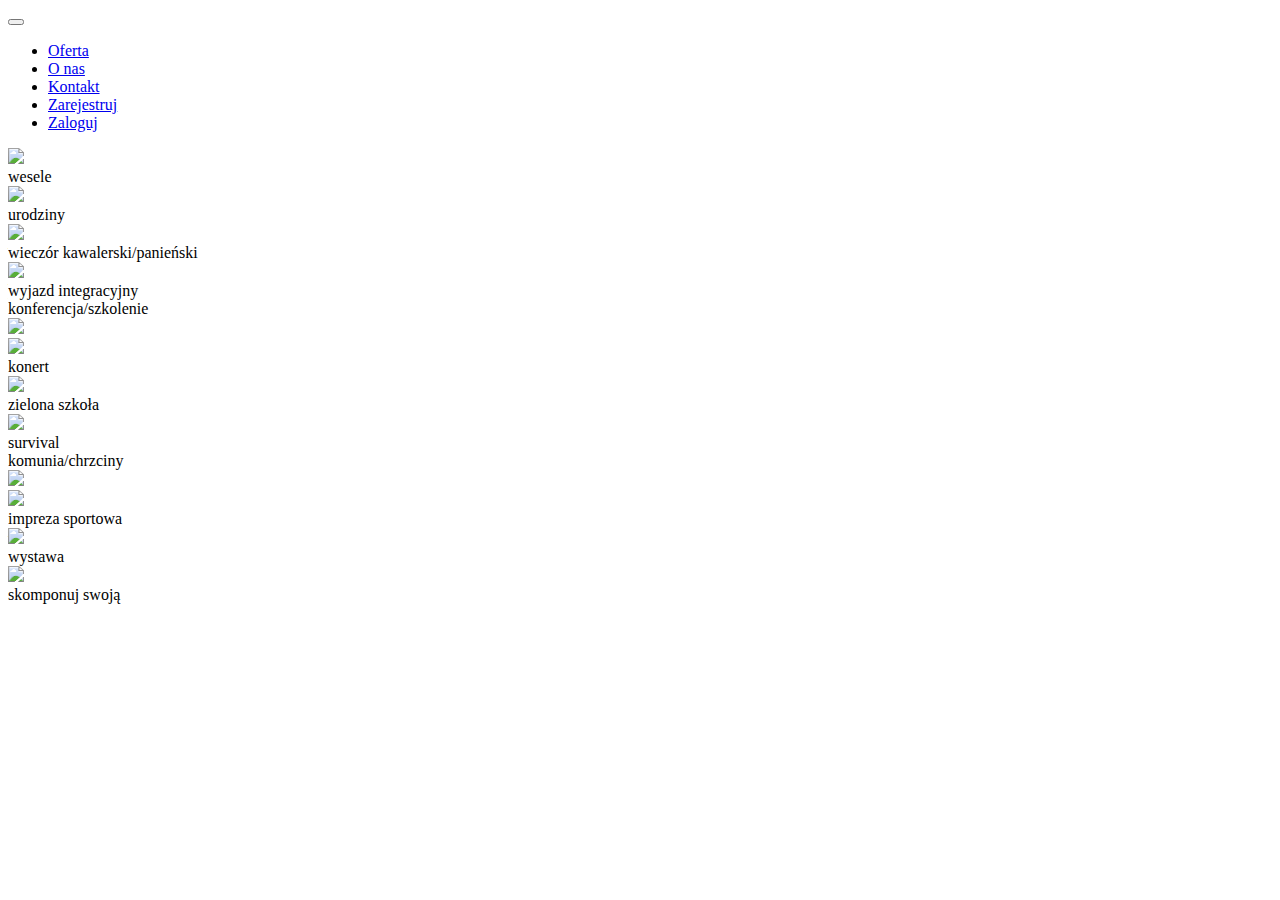
==== src/main/resources/templates/index.html @ ebf89ad1 "java mial, spring security" ====
<!DOCTYPE html>
<html xmlns:th="http://www.thymeleaf.org"
	  xmlns:sec="http://www.thymeleaf.org/thymeleaf-extras-springsecurity5">
	<head>
	<meta charset="utf-8">
		<meta name="viewport" content="width=device-width, initial-scale=1, shrink-to-fit=no">
	<title>GENerator imprez. Imprezę mamy w genach</title>
	
	<meta name="description" content="Zamów imprezę, resztą zajmiemy się my." />
	<meta name="keywords" content="impreza, wesele, panieński, kawalerski, koncert, alkohol, szkolenie, event, urodziny" />
	
	<link rel="stylesheet" type="text/css" href="css/bootstrap.min.css">
	<link rel="stylesheet" type="text/css" href="css/style.css">
	<link rel="stylesheet" type="text/css" href="css/fontello.css">
	<link href="https://fonts.googleapis.com/css2?family=Lato:wght@400;700&display=swap" rel="stylesheet">
	
	</head>
	<body>
	<nav class="navbar navbar-fixed-top navbar-light bg-info navbar-expand-md">
		<a class="navbar-brand mr-auto" href = "/">
			<div class="logo"></div>
		</a>
		
		<button class="navbar-toggler" type="button" data-toggle="collapse" data-target="#menu">
			<span class="navbar-toggler-icon"> </span>
		</button>
		<div class="collapse navbar-collapse" id="menu">
			<ul class="navbar-nav">
				<li class="nav-item"><a class="nav-link" href = "/zorganizuj-impreze">Oferta</a></li>
				<li class="nav-item"><a class="nav-link" href = "/o-nas">O nas</a></li>
				<li class="nav-item"><a class="nav-link" href = "/kontakt">Kontakt</a></li>
				<li class="nav-item"><a class="nav-link" href = "/zarejestruj">Zarejestruj</a></li>
				<li class="nav-item"><a class="nav-link" href = "/zaloguj">Zaloguj</a></li>
			</ul>
	</div>
	</nav>
	<div style="clear:both"></div>
	
	<section class="konfigurator">
	<div class="container">
<div class="row">
			<div class="col-sm-6 col-md-4 col-lg-3">
			<div class="event">
			<a href="#"><img src="img/wesele.jpg"></a>
			<div class="event-text">wesele</div>
			</div></div>
			
			<div class="col-sm-6 col-md-4 col-lg-3">
			<div class="event">
			<a href="#"><img src="img/urodziny.jpg"></a>
			<div class="event-text">urodziny</div>
			</div></div>
			
			<div class="col-sm-6 col-md-4 col-lg-3">
			<div class="event">
			<a href="#"><img src="img/kawalerski.jpg"></a>
			<div class="event-text">wieczór kawalerski/panieński</div>
			</div></div>
			
			<div class="col-sm-6 col-md-4 col-lg-3">
			<div class="event">
			<a href="#"><img src="img/wyjazd_integr.jpg"></a>
			<div class="event-text">wyjazd integracyjny</div>
			</div></div>

			<div class="col-sm-6 col-md-4 col-lg-3">
			<div class="event">
			<div class="event-text">konferencja/szkolenie</div>
			<a href="#"><img src="img/konferencja.jpg"></a>
			</div></div>
			
			<div class="col-sm-6 col-md-4 col-lg-3">
			<div class="event">
			<a href="#"><img src="img/koncert.jpg"></a>
			<div class="event-text">konert</div>
			</div></div>
			
			<div class="col-sm-6 col-md-4 col-lg-3">
			<div class="event">
			<a href="#"><img src="img/zielona.jpg"></a>
			<div class="event-text">zielona szkoła</div>
			</div></div>
			
			<div class="col-sm-6 col-md-4 col-lg-3">
			<div class="event">
			<a href="#"><img src="img/survival.jpg"></a>
			<div class="event-text">survival</div>
			</div></div>

			<div class="col-sm-6 col-md-4 col-lg-3">
			<div class="event">
			<div class="event-text">komunia/chrzciny</div>
			<a href="#"><img src="img/komunia.jpg"></a>
			</div></div>
			
			<div class="col-sm-6 col-md-4 col-lg-3">
			<div class="event">
			<a href="#"><img src="img/sport.jpg"></a>
			<div class="event-text">impreza sportowa</div>
			</div></div>
			
			<div class="col-sm-6 col-md-4 col-lg-3">
			<div class="event">
			<a href="#"><img src="img/wystawa.jpg"></a>
			<div class="event-text">wystawa</div>
			</div></div>
			
			<div class="col-sm-6 col-md-4 col-lg-3">
			<div class="event">
			<a href="/zorganizuj-impreze"><img src="img/custom.jpg"></a>
			<div class="event-text">skomponuj swoją</div>
			</div></div>
			
			<div style="clear:both"></div>
			</div>
		</div>
	</section>
	
	
	<div class="footer">
			<a href = "/">
			<div class="logo"></div>
			</a>
		<div class="socials">
			<div class="fb"><i class="icon-facebook"></i></div>
			<div class="snap"><i class="icon-snapchat-ghost"></i></div>
			<div class="tw"><i class="icon-twitter"></i></div>
			<div class="insta"><i class="icon-instagram"></i></div>
			<div class="pinterest"><i class="icon-pinterest"></i></div>
			<div style="clear:both"></div>
		</div>
	</div>
	<script src="https://code.jquery.com/jquery-3.5.1.slim.min.js" integrity="sha384-DfXdz2htPH0lsSSs5nCTpuj/zy4C+OGpamoFVy38MVBnE+IbbVYUew+OrCXaRkfj" crossorigin="anonymous"></script>
	<script src="https://cdn.jsdelivr.net/npm/popper.js@1.16.0/dist/umd/popper.min.js" integrity="sha384-Q6E9RHvbIyZFJoft+2mJbHaEWldlvI9IOYy5n3zV9zzTtmI3UksdQRVvoxMfooAo" crossorigin="anonymous"></script>
	<script scr="js/bootstrap.min.js"></script>
	</body>
</html>
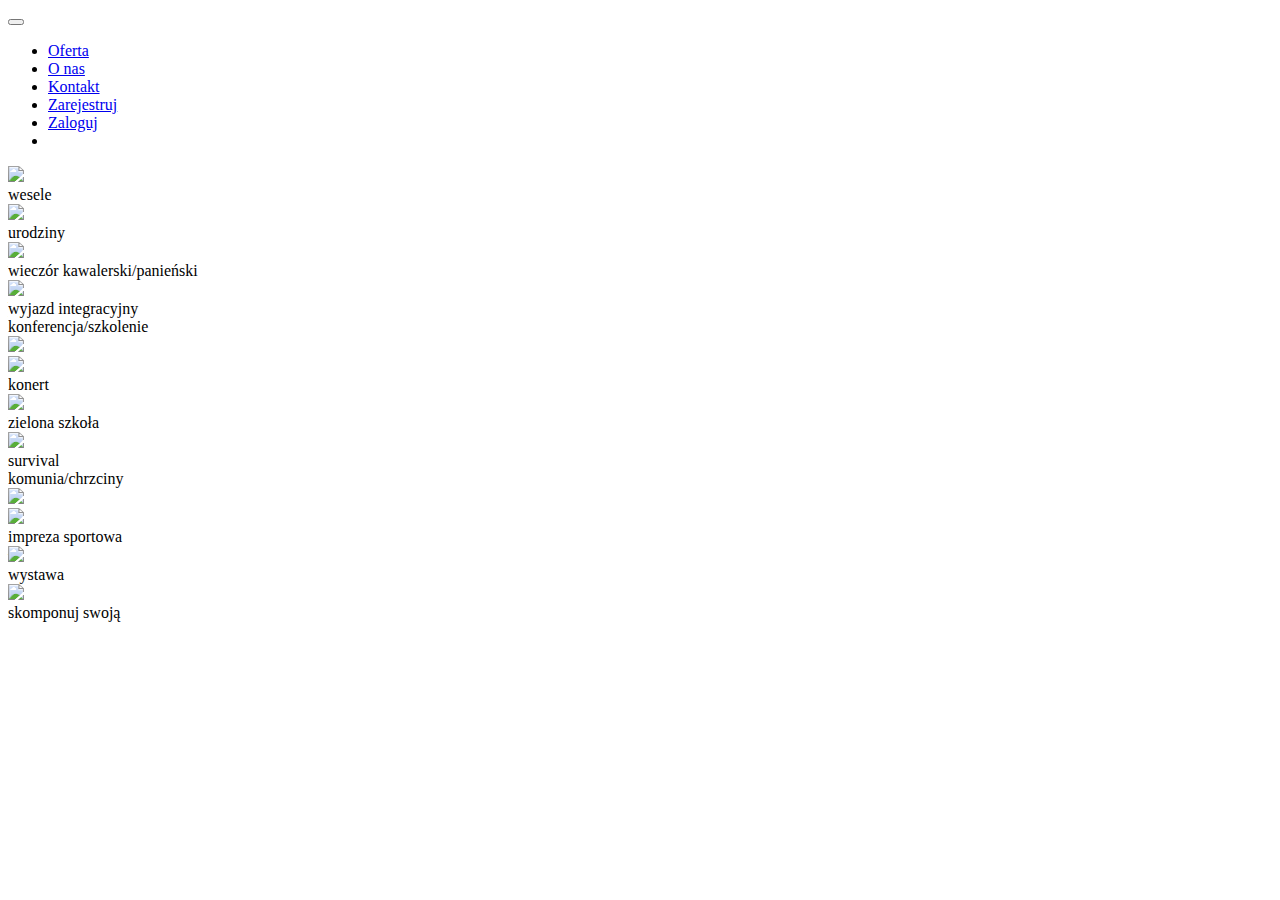
==== commit dc871eda: "spring security extras" ====
--- a/src/main/resources/templates/index.html
+++ b/src/main/resources/templates/index.html
@@ -1,137 +1,156 @@
 <!DOCTYPE html>
 <html xmlns:th="http://www.thymeleaf.org"
-	  xmlns:sec="http://www.thymeleaf.org/thymeleaf-extras-springsecurity5">
-	<head>
-	<meta charset="utf-8">
-		<meta name="viewport" content="width=device-width, initial-scale=1, shrink-to-fit=no">
-	<title>GENerator imprez. Imprezę mamy w genach</title>
-	
-	<meta name="description" content="Zamów imprezę, resztą zajmiemy się my." />
-	<meta name="keywords" content="impreza, wesele, panieński, kawalerski, koncert, alkohol, szkolenie, event, urodziny" />
-	
-	<link rel="stylesheet" type="text/css" href="css/bootstrap.min.css">
-	<link rel="stylesheet" type="text/css" href="css/style.css">
-	<link rel="stylesheet" type="text/css" href="css/fontello.css">
-	<link href="https://fonts.googleapis.com/css2?family=Lato:wght@400;700&display=swap" rel="stylesheet">
-	
-	</head>
-	<body>
-	<nav class="navbar navbar-fixed-top navbar-light bg-info navbar-expand-md">
-		<a class="navbar-brand mr-auto" href = "/">
-			<div class="logo"></div>
-		</a>
-		
-		<button class="navbar-toggler" type="button" data-toggle="collapse" data-target="#menu">
-			<span class="navbar-toggler-icon"> </span>
-		</button>
-		<div class="collapse navbar-collapse" id="menu">
-			<ul class="navbar-nav">
-				<li class="nav-item"><a class="nav-link" href = "/zorganizuj-impreze">Oferta</a></li>
-				<li class="nav-item"><a class="nav-link" href = "/o-nas">O nas</a></li>
-				<li class="nav-item"><a class="nav-link" href = "/kontakt">Kontakt</a></li>
-				<li class="nav-item"><a class="nav-link" href = "/zarejestruj">Zarejestruj</a></li>
-				<li class="nav-item"><a class="nav-link" href = "/zaloguj">Zaloguj</a></li>
-			</ul>
-	</div>
-	</nav>
-	<div style="clear:both"></div>
-	
-	<section class="konfigurator">
-	<div class="container">
-<div class="row">
-			<div class="col-sm-6 col-md-4 col-lg-3">
-			<div class="event">
-			<a href="#"><img src="img/wesele.jpg"></a>
-			<div class="event-text">wesele</div>
-			</div></div>
-			
-			<div class="col-sm-6 col-md-4 col-lg-3">
-			<div class="event">
-			<a href="#"><img src="img/urodziny.jpg"></a>
-			<div class="event-text">urodziny</div>
-			</div></div>
-			
-			<div class="col-sm-6 col-md-4 col-lg-3">
-			<div class="event">
-			<a href="#"><img src="img/kawalerski.jpg"></a>
-			<div class="event-text">wieczór kawalerski/panieński</div>
-			</div></div>
-			
-			<div class="col-sm-6 col-md-4 col-lg-3">
-			<div class="event">
-			<a href="#"><img src="img/wyjazd_integr.jpg"></a>
-			<div class="event-text">wyjazd integracyjny</div>
-			</div></div>
+      xmlns:sec="http://www.thymeleaf.org/thymeleaf-extras-springsecurity">
+<head>
+    <meta charset="utf-8">
+    <meta name="viewport" content="width=device-width, initial-scale=1, shrink-to-fit=no">
+    <title>GENerator imprez. Imprezę mamy w genach</title>
 
-			<div class="col-sm-6 col-md-4 col-lg-3">
-			<div class="event">
-			<div class="event-text">konferencja/szkolenie</div>
-			<a href="#"><img src="img/konferencja.jpg"></a>
-			</div></div>
-			
-			<div class="col-sm-6 col-md-4 col-lg-3">
-			<div class="event">
-			<a href="#"><img src="img/koncert.jpg"></a>
-			<div class="event-text">konert</div>
-			</div></div>
-			
-			<div class="col-sm-6 col-md-4 col-lg-3">
-			<div class="event">
-			<a href="#"><img src="img/zielona.jpg"></a>
-			<div class="event-text">zielona szkoła</div>
-			</div></div>
-			
-			<div class="col-sm-6 col-md-4 col-lg-3">
-			<div class="event">
-			<a href="#"><img src="img/survival.jpg"></a>
-			<div class="event-text">survival</div>
-			</div></div>
+    <meta name="description" content="Zamów imprezę, resztą zajmiemy się my."/>
+    <meta name="keywords"
+          content="impreza, wesele, panieński, kawalerski, koncert, alkohol, szkolenie, event, urodziny"/>
 
-			<div class="col-sm-6 col-md-4 col-lg-3">
-			<div class="event">
-			<div class="event-text">komunia/chrzciny</div>
-			<a href="#"><img src="img/komunia.jpg"></a>
-			</div></div>
-			
-			<div class="col-sm-6 col-md-4 col-lg-3">
-			<div class="event">
-			<a href="#"><img src="img/sport.jpg"></a>
-			<div class="event-text">impreza sportowa</div>
-			</div></div>
-			
-			<div class="col-sm-6 col-md-4 col-lg-3">
-			<div class="event">
-			<a href="#"><img src="img/wystawa.jpg"></a>
-			<div class="event-text">wystawa</div>
-			</div></div>
-			
-			<div class="col-sm-6 col-md-4 col-lg-3">
-			<div class="event">
-			<a href="/zorganizuj-impreze"><img src="img/custom.jpg"></a>
-			<div class="event-text">skomponuj swoją</div>
-			</div></div>
-			
-			<div style="clear:both"></div>
-			</div>
-		</div>
-	</section>
-	
-	
-	<div class="footer">
-			<a href = "/">
-			<div class="logo"></div>
-			</a>
-		<div class="socials">
-			<div class="fb"><i class="icon-facebook"></i></div>
-			<div class="snap"><i class="icon-snapchat-ghost"></i></div>
-			<div class="tw"><i class="icon-twitter"></i></div>
-			<div class="insta"><i class="icon-instagram"></i></div>
-			<div class="pinterest"><i class="icon-pinterest"></i></div>
-			<div style="clear:both"></div>
-		</div>
-	</div>
-	<script src="https://code.jquery.com/jquery-3.5.1.slim.min.js" integrity="sha384-DfXdz2htPH0lsSSs5nCTpuj/zy4C+OGpamoFVy38MVBnE+IbbVYUew+OrCXaRkfj" crossorigin="anonymous"></script>
-	<script src="https://cdn.jsdelivr.net/npm/popper.js@1.16.0/dist/umd/popper.min.js" integrity="sha384-Q6E9RHvbIyZFJoft+2mJbHaEWldlvI9IOYy5n3zV9zzTtmI3UksdQRVvoxMfooAo" crossorigin="anonymous"></script>
-	<script scr="js/bootstrap.min.js"></script>
-	</body>
+    <link rel="stylesheet" type="text/css" href="css/bootstrap.min.css">
+    <link rel="stylesheet" type="text/css" href="css/style.css">
+    <link rel="stylesheet" type="text/css" href="css/fontello.css">
+    <link href="https://fonts.googleapis.com/css2?family=Lato:wght@400;700&display=swap" rel="stylesheet">
+
+</head>
+<body>
+<nav class="navbar navbar-fixed-top navbar-light bg-info navbar-expand-md">
+    <a class="navbar-brand mr-auto" href="/">
+        <div class="logo"></div>
+    </a>
+
+    <button class="navbar-toggler" type="button" data-toggle="collapse" data-target="#menu">
+        <span class="navbar-toggler-icon"> </span>
+    </button>
+    <div class="collapse navbar-collapse" id="menu">
+        <ul class="navbar-nav">
+            <li class="nav-item"><a class="nav-link" href="/zorganizuj-impreze">Oferta</a></li>
+            <li class="nav-item"><a class="nav-link" href="/o-nas">O nas</a></li>
+            <li class="nav-item"><a class="nav-link" href="/kontakt">Kontakt</a></li>
+            <li class="nav-item"><a class="nav-link" href="/zarejestruj">Zarejestruj</a></li>
+            <li sec:authorize="isAnonymous()" class="nav-item"><a class="nav-link" href="/zaloguj">Zaloguj</a></li>
+            <li sec:authorize="isAuthenticated()" class="nav-item"><a class="nav-link" href="/profil"><span sec:authentication="name"></span></a></li>
+        </ul>
+    </div>
+</nav>
+
+<div style="clear:both"></div>
+
+<section class="konfigurator">
+    <div class="container">
+        <div class="row">
+            <div class="col-sm-6 col-md-4 col-lg-3">
+                <div class="event">
+                    <a href="#"><img src="img/wesele.jpg"></a>
+                    <div class="event-text">wesele</div>
+                </div>
+            </div>
+
+            <div class="col-sm-6 col-md-4 col-lg-3">
+                <div class="event">
+                    <a href="#"><img src="img/urodziny.jpg"></a>
+                    <div class="event-text">urodziny</div>
+                </div>
+            </div>
+
+            <div class="col-sm-6 col-md-4 col-lg-3">
+                <div class="event">
+                    <a href="#"><img src="img/kawalerski.jpg"></a>
+                    <div class="event-text">wieczór kawalerski/panieński</div>
+                </div>
+            </div>
+
+            <div class="col-sm-6 col-md-4 col-lg-3">
+                <div class="event">
+                    <a href="#"><img src="img/wyjazd_integr.jpg"></a>
+                    <div class="event-text">wyjazd integracyjny</div>
+                </div>
+            </div>
+
+            <div class="col-sm-6 col-md-4 col-lg-3">
+                <div class="event">
+                    <div class="event-text">konferencja/szkolenie</div>
+                    <a href="#"><img src="img/konferencja.jpg"></a>
+                </div>
+            </div>
+
+            <div class="col-sm-6 col-md-4 col-lg-3">
+                <div class="event">
+                    <a href="#"><img src="img/koncert.jpg"></a>
+                    <div class="event-text">konert</div>
+                </div>
+            </div>
+
+            <div class="col-sm-6 col-md-4 col-lg-3">
+                <div class="event">
+                    <a href="#"><img src="img/zielona.jpg"></a>
+                    <div class="event-text">zielona szkoła</div>
+                </div>
+            </div>
+
+            <div class="col-sm-6 col-md-4 col-lg-3">
+                <div class="event">
+                    <a href="#"><img src="img/survival.jpg"></a>
+                    <div class="event-text">survival</div>
+                </div>
+            </div>
+
+            <div class="col-sm-6 col-md-4 col-lg-3">
+                <div class="event">
+                    <div class="event-text">komunia/chrzciny</div>
+                    <a href="#"><img src="img/komunia.jpg"></a>
+                </div>
+            </div>
+
+            <div class="col-sm-6 col-md-4 col-lg-3">
+                <div class="event">
+                    <a href="#"><img src="img/sport.jpg"></a>
+                    <div class="event-text">impreza sportowa</div>
+                </div>
+            </div>
+
+            <div class="col-sm-6 col-md-4 col-lg-3">
+                <div class="event">
+                    <a href="#"><img src="img/wystawa.jpg"></a>
+                    <div class="event-text">wystawa</div>
+                </div>
+            </div>
+
+            <div class="col-sm-6 col-md-4 col-lg-3">
+                <div class="event">
+                    <a href="/zorganizuj-impreze"><img src="img/custom.jpg"></a>
+                    <div class="event-text">skomponuj swoją</div>
+                </div>
+            </div>
+
+            <div style="clear:both"></div>
+        </div>
+    </div>
+</section>
+
+
+<div class="footer">
+    <a href="/">
+        <div class="logo"></div>
+    </a>
+    <div class="socials">
+        <div class="fb"><i class="icon-facebook"></i></div>
+        <div class="snap"><i class="icon-snapchat-ghost"></i></div>
+        <div class="tw"><i class="icon-twitter"></i></div>
+        <div class="insta"><i class="icon-instagram"></i></div>
+        <div class="pinterest"><i class="icon-pinterest"></i></div>
+        <div style="clear:both"></div>
+    </div>
+</div>
+<script src="https://code.jquery.com/jquery-3.5.1.slim.min.js"
+        integrity="sha384-DfXdz2htPH0lsSSs5nCTpuj/zy4C+OGpamoFVy38MVBnE+IbbVYUew+OrCXaRkfj"
+        crossorigin="anonymous"></script>
+<script src="https://cdn.jsdelivr.net/npm/popper.js@1.16.0/dist/umd/popper.min.js"
+        integrity="sha384-Q6E9RHvbIyZFJoft+2mJbHaEWldlvI9IOYy5n3zV9zzTtmI3UksdQRVvoxMfooAo"
+        crossorigin="anonymous"></script>
+<script scr="js/bootstrap.min.js"></script>
+</body>
 </html>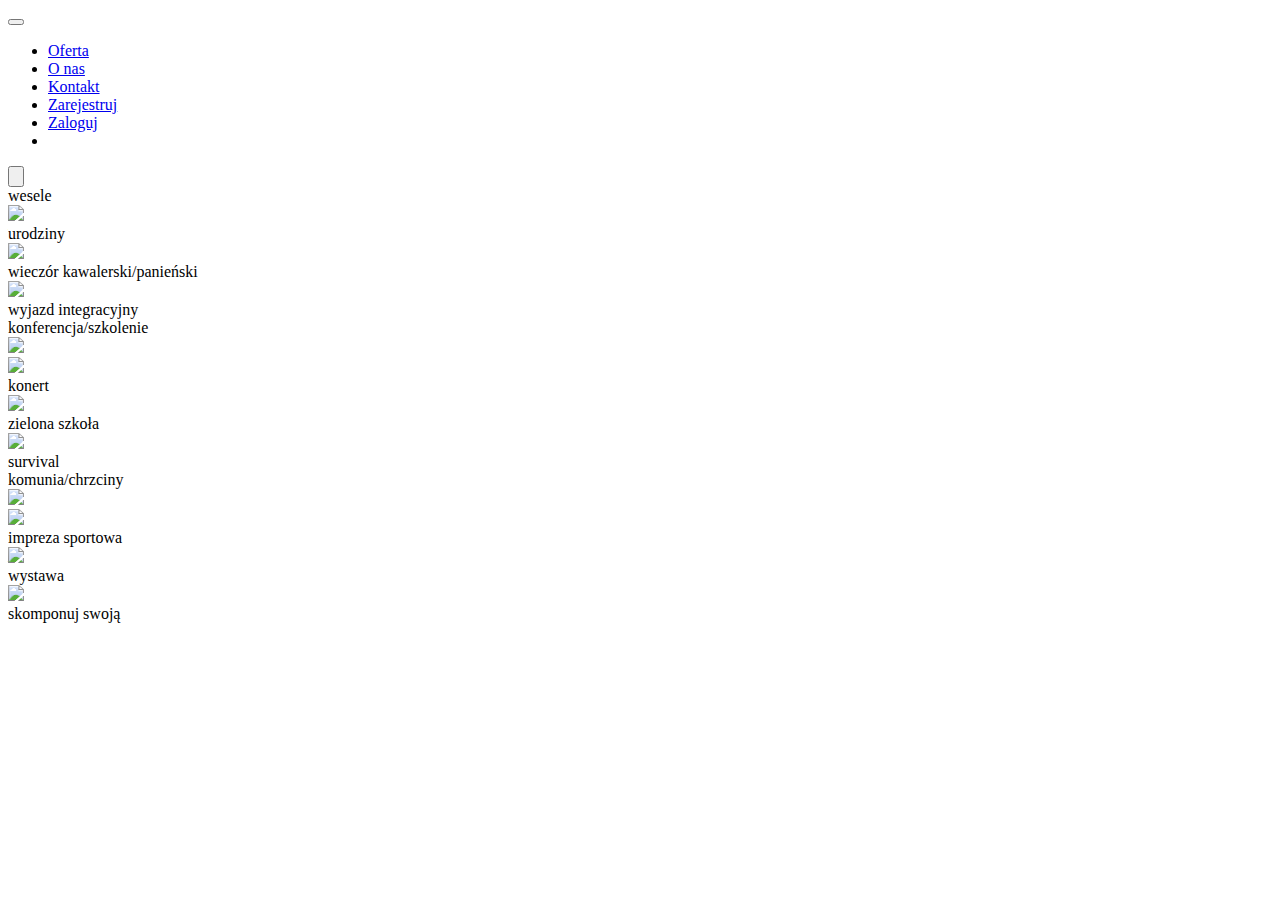
==== commit f0f7ae0f: "pekiety ofertowe" ====
--- a/src/main/resources/templates/index.html
+++ b/src/main/resources/templates/index.html
@@ -1,6 +1,7 @@
 <!DOCTYPE html>
 <html xmlns:th="http://www.thymeleaf.org"
-      xmlns:sec="http://www.thymeleaf.org/thymeleaf-extras-springsecurity">
+      xmlns:sec="http://www.thymeleaf.org/thymeleaf-extras-springsecurity"
+      xmlns:custom="http://www.w3.org/1999/xhtml">
 <head>
     <meta charset="utf-8">
     <meta name="viewport" content="width=device-width, initial-scale=1, shrink-to-fit=no">
@@ -32,19 +33,26 @@
             <li class="nav-item"><a class="nav-link" href="/kontakt">Kontakt</a></li>
             <li class="nav-item"><a class="nav-link" href="/zarejestruj">Zarejestruj</a></li>
             <li sec:authorize="isAnonymous()" class="nav-item"><a class="nav-link" href="/zaloguj">Zaloguj</a></li>
-            <li sec:authorize="isAuthenticated()" class="nav-item"><a class="nav-link" href="/profil"><span sec:authentication="name"></span></a></li>
+            <li sec:authorize="isAuthenticated()" class="nav-item"><a class="nav-link" href="/profil"><span
+                    sec:authentication="name"></span></a></li>
         </ul>
     </div>
 </nav>
 
 <div style="clear:both"></div>
 
+
 <section class="konfigurator">
     <div class="container">
+
         <div class="row">
             <div class="col-sm-6 col-md-4 col-lg-3">
                 <div class="event">
-                    <a href="#"><img src="img/wesele.jpg"></a>
+
+                    <form th:action="@{/konfiguracja}" method="post" class="form">
+                        <input type="submit" class="button1" value="">
+                        <input type="hidden" name="packageDealId" th:attr="field=${offer.packageDealId}" value="1"/>
+                     </form>
                     <div class="event-text">wesele</div>
                 </div>
             </div>
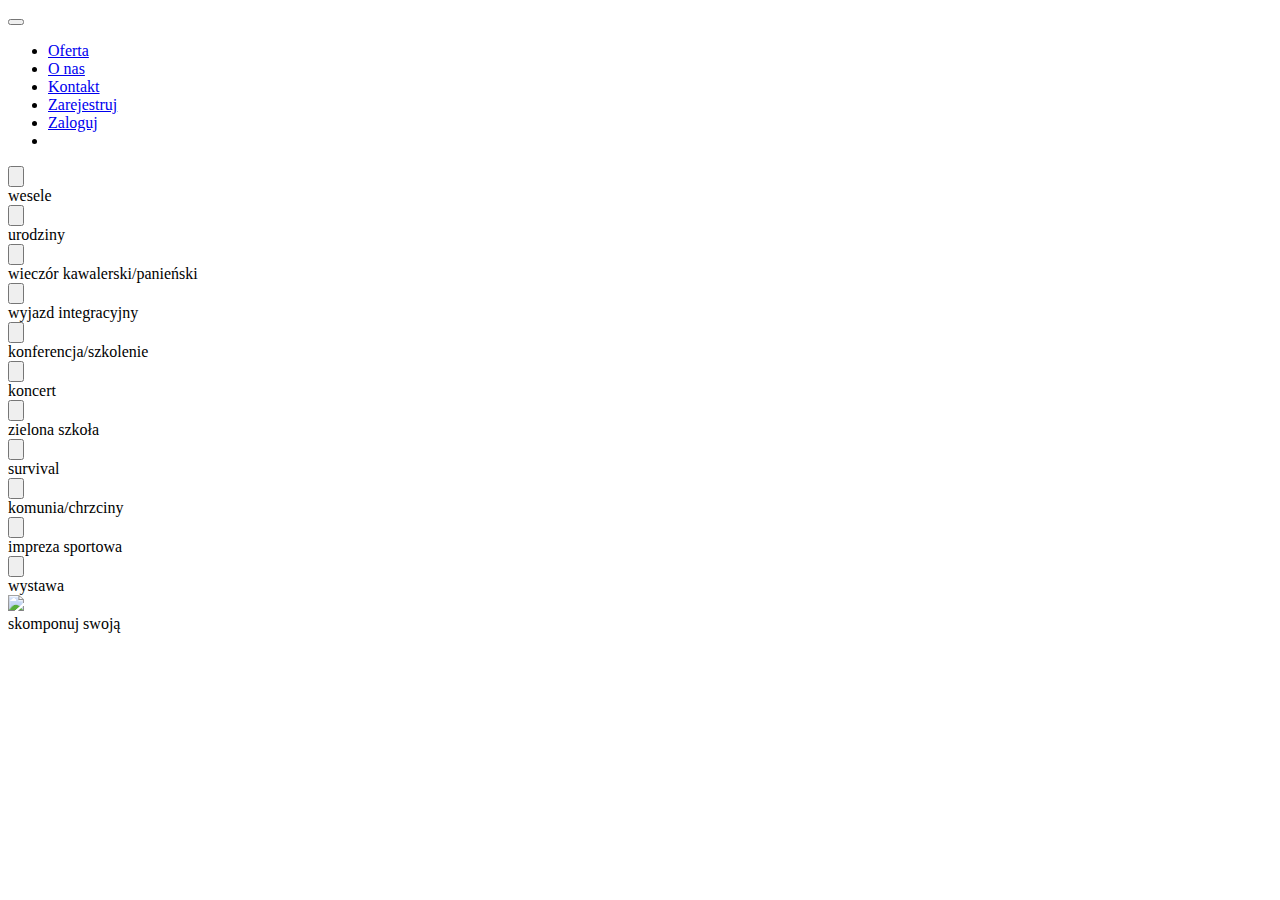
==== commit 09f8d80b: "pozostale pakiety, o nas" ====
--- a/src/main/resources/templates/index.html
+++ b/src/main/resources/templates/index.html
@@ -59,70 +59,101 @@
 
             <div class="col-sm-6 col-md-4 col-lg-3">
                 <div class="event">
-                    <a href="#"><img src="img/urodziny.jpg"></a>
+                    
+					<form th:action="@{/konfiguracja}" method="post" class="form">
+                        <input type="submit" class="button2" value="">
+                        <input type="hidden" name="packageDealId" th:attr="field=${offer.packageDealId}" value="2"/>
+                     </form>
                     <div class="event-text">urodziny</div>
                 </div>
             </div>
 
             <div class="col-sm-6 col-md-4 col-lg-3">
                 <div class="event">
-                    <a href="#"><img src="img/kawalerski.jpg"></a>
+                    <form th:action="@{/konfiguracja}" method="post" class="form">
+                        <input type="submit" class="button3" value="">
+                        <input type="hidden" name="packageDealId" th:attr="field=${offer.packageDealId}" value="3"/>
+                     </form>
                     <div class="event-text">wieczór kawalerski/panieński</div>
                 </div>
             </div>
 
             <div class="col-sm-6 col-md-4 col-lg-3">
                 <div class="event">
-                    <a href="#"><img src="img/wyjazd_integr.jpg"></a>
+                    <form th:action="@{/konfiguracja}" method="post" class="form">
+                        <input type="submit" class="button4" value="">
+                        <input type="hidden" name="packageDealId" th:attr="field=${offer.packageDealId}" value="4"/>
+                     </form>
                     <div class="event-text">wyjazd integracyjny</div>
                 </div>
             </div>
 
             <div class="col-sm-6 col-md-4 col-lg-3">
                 <div class="event">
-                    <div class="event-text">konferencja/szkolenie</div>
-                    <a href="#"><img src="img/konferencja.jpg"></a>
+                     <form th:action="@{/konfiguracja}" method="post" class="form">
+                        <input type="submit" class="button5" value="">
+                        <input type="hidden" name="packageDealId" th:attr="field=${offer.packageDealId}" value="5"/>
+                     </form>
+                     <div class="event-text">konferencja/szkolenie</div>
                 </div>
             </div>
 
             <div class="col-sm-6 col-md-4 col-lg-3">
                 <div class="event">
-                    <a href="#"><img src="img/koncert.jpg"></a>
-                    <div class="event-text">konert</div>
+                    <form th:action="@{/konfiguracja}" method="post" class="form">
+                        <input type="submit" class="button6" value="">
+                        <input type="hidden" name="packageDealId" th:attr="field=${offer.packageDealId}" value="6"/>
+                     </form>
+                    <div class="event-text">koncert</div>
                 </div>
             </div>
 
             <div class="col-sm-6 col-md-4 col-lg-3">
                 <div class="event">
-                    <a href="#"><img src="img/zielona.jpg"></a>
+                    <form th:action="@{/konfiguracja}" method="post" class="form">
+                        <input type="submit" class="button7" value="">
+                        <input type="hidden" name="packageDealId" th:attr="field=${offer.packageDealId}" value="7"/>
+                     </form>
                     <div class="event-text">zielona szkoła</div>
                 </div>
             </div>
 
             <div class="col-sm-6 col-md-4 col-lg-3">
                 <div class="event">
-                    <a href="#"><img src="img/survival.jpg"></a>
+                    <form th:action="@{/konfiguracja}" method="post" class="form">
+                        <input type="submit" class="button8" value="">
+                        <input type="hidden" name="packageDealId" th:attr="field=${offer.packageDealId}" value="8"/>
+                     </form>
                     <div class="event-text">survival</div>
                 </div>
             </div>
 
             <div class="col-sm-6 col-md-4 col-lg-3">
                 <div class="event">
+                <form th:action="@{/konfiguracja}" method="post" class="form">
+                        <input type="submit" class="button9" value="">
+                        <input type="hidden" name="packageDealId" th:attr="field=${offer.packageDealId}" value="9"/>
+                     </form>
                     <div class="event-text">komunia/chrzciny</div>
-                    <a href="#"><img src="img/komunia.jpg"></a>
                 </div>
             </div>
 
             <div class="col-sm-6 col-md-4 col-lg-3">
                 <div class="event">
-                    <a href="#"><img src="img/sport.jpg"></a>
+                    <form th:action="@{/konfiguracja}" method="post" class="form">
+                        <input type="submit" class="button10" value="">
+                        <input type="hidden" name="packageDealId" th:attr="field=${offer.packageDealId}" value="10"/>
+                     </form>
                     <div class="event-text">impreza sportowa</div>
                 </div>
             </div>
 
             <div class="col-sm-6 col-md-4 col-lg-3">
                 <div class="event">
-                    <a href="#"><img src="img/wystawa.jpg"></a>
+                    <form th:action="@{/konfiguracja}" method="post" class="form">
+                        <input type="submit" class="button11" value="">
+                        <input type="hidden" name="packageDealId" th:attr="field=${offer.packageDealId}" value="11"/>
+                     </form>
                     <div class="event-text">wystawa</div>
                 </div>
             </div>
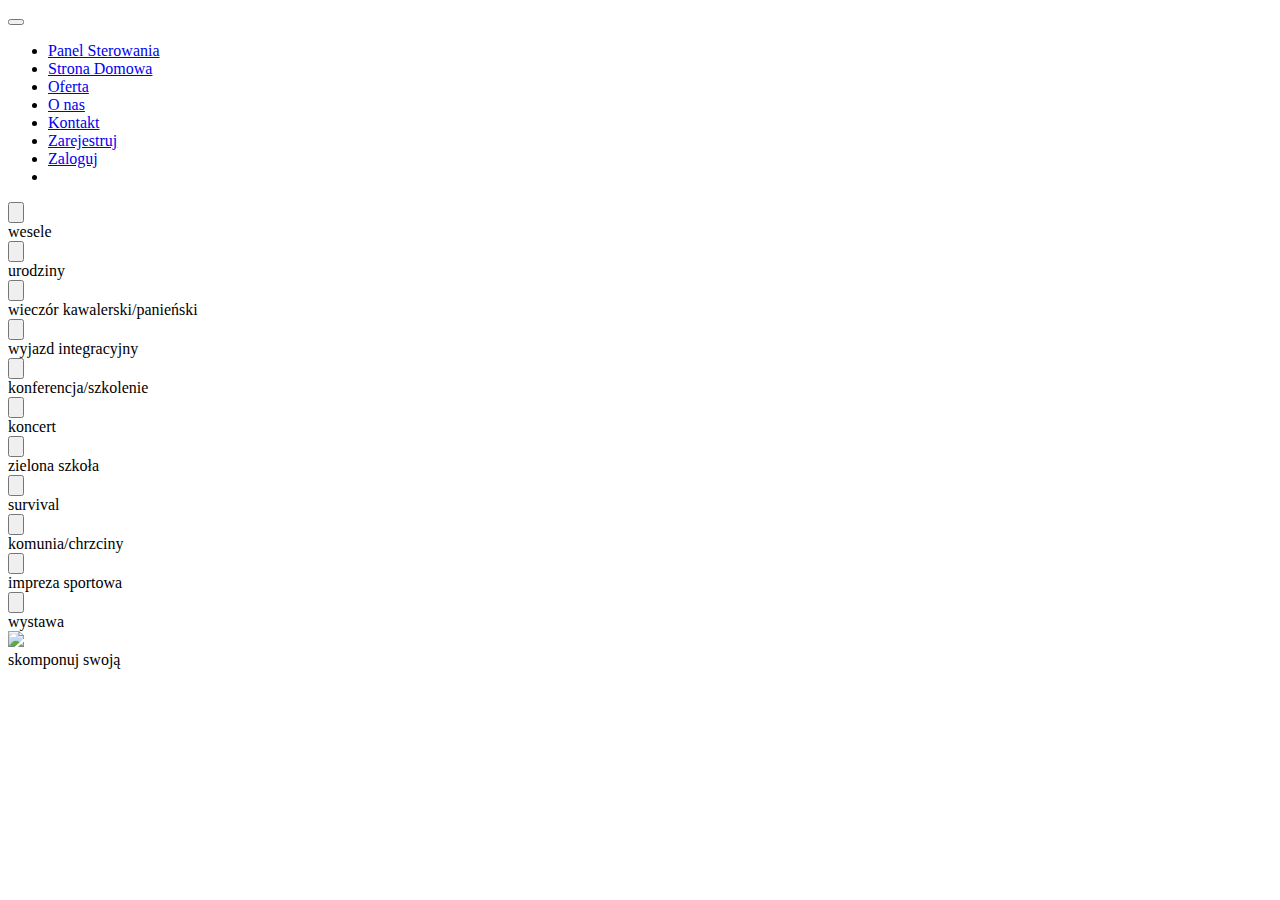
==== commit 82943a46: "panel sterowania" ====
--- a/src/main/resources/templates/index.html
+++ b/src/main/resources/templates/index.html
@@ -28,12 +28,14 @@
     </button>
     <div class="collapse navbar-collapse" id="menu">
         <ul class="navbar-nav">
+            <li sec:authorize="hasAuthority('1')" class="nav-item" style="width:240px"><a class="nav-link" href="/panel">Panel Sterowania</a></li>
+            <li class="nav-item" style="width:180px"><a class="nav-link" href="/">Strona Domowa</a></li>
             <li class="nav-item"><a class="nav-link" href="/zorganizuj-impreze">Oferta</a></li>
             <li class="nav-item"><a class="nav-link" href="/o-nas">O nas</a></li>
             <li class="nav-item"><a class="nav-link" href="/kontakt">Kontakt</a></li>
-            <li class="nav-item"><a class="nav-link" href="/zarejestruj">Zarejestruj</a></li>
+            <li sec:authorize="isAnonymous()" class="nav-item"><a class="nav-link" href="/zarejestruj">Zarejestruj</a></li>
             <li sec:authorize="isAnonymous()" class="nav-item"><a class="nav-link" href="/zaloguj">Zaloguj</a></li>
-            <li sec:authorize="isAuthenticated()" class="nav-item"><a class="nav-link" href="/profil"><span
+            <li sec:authorize="isAuthenticated()" class="nav-item" style="width:240px"><a class="nav-link" href="/profil"><span
                     sec:authentication="name"></span></a></li>
         </ul>
     </div>
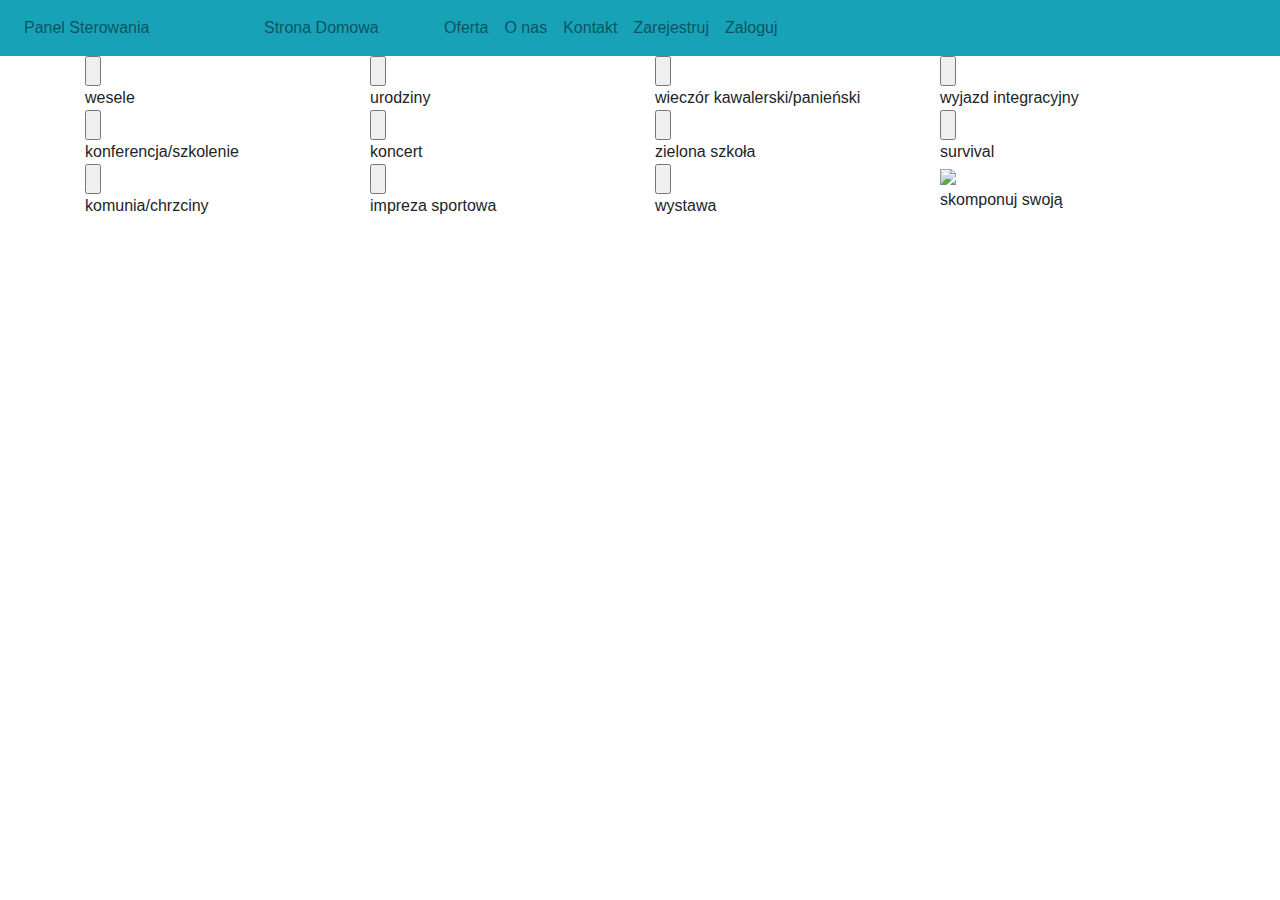
==== commit 22157622: "poprawione dropdown menu" ====
--- a/src/main/resources/templates/index.html
+++ b/src/main/resources/templates/index.html
@@ -11,9 +11,12 @@
     <meta name="keywords"
           content="impreza, wesele, panieński, kawalerski, koncert, alkohol, szkolenie, event, urodziny"/>
 
-    <link rel="stylesheet" type="text/css" href="css/bootstrap.min.css">
+    <link rel="stylesheet" type="text/css" href="css/fontello.css">
+    <link rel="stylesheet" href="https://maxcdn.bootstrapcdn.com/bootstrap/4.5.0/css/bootstrap.min.css">
     <link rel="stylesheet" type="text/css" href="css/style.css">
-    <link rel="stylesheet" type="text/css" href="css/fontello.css">
+    <script src="https://ajax.googleapis.com/ajax/libs/jquery/3.5.1/jquery.min.js"></script>
+    <script src="https://cdnjs.cloudflare.com/ajax/libs/popper.js/1.16.0/umd/popper.min.js"></script>
+    <script src="https://maxcdn.bootstrapcdn.com/bootstrap/4.5.0/js/bootstrap.min.js"></script>
     <link href="https://fonts.googleapis.com/css2?family=Lato:wght@400;700&display=swap" rel="stylesheet">
 
 </head>
@@ -186,12 +189,5 @@
         <div style="clear:both"></div>
     </div>
 </div>
-<script src="https://code.jquery.com/jquery-3.5.1.slim.min.js"
-        integrity="sha384-DfXdz2htPH0lsSSs5nCTpuj/zy4C+OGpamoFVy38MVBnE+IbbVYUew+OrCXaRkfj"
-        crossorigin="anonymous"></script>
-<script src="https://cdn.jsdelivr.net/npm/popper.js@1.16.0/dist/umd/popper.min.js"
-        integrity="sha384-Q6E9RHvbIyZFJoft+2mJbHaEWldlvI9IOYy5n3zV9zzTtmI3UksdQRVvoxMfooAo"
-        crossorigin="anonymous"></script>
-<script scr="js/bootstrap.min.js"></script>
 </body>
 </html>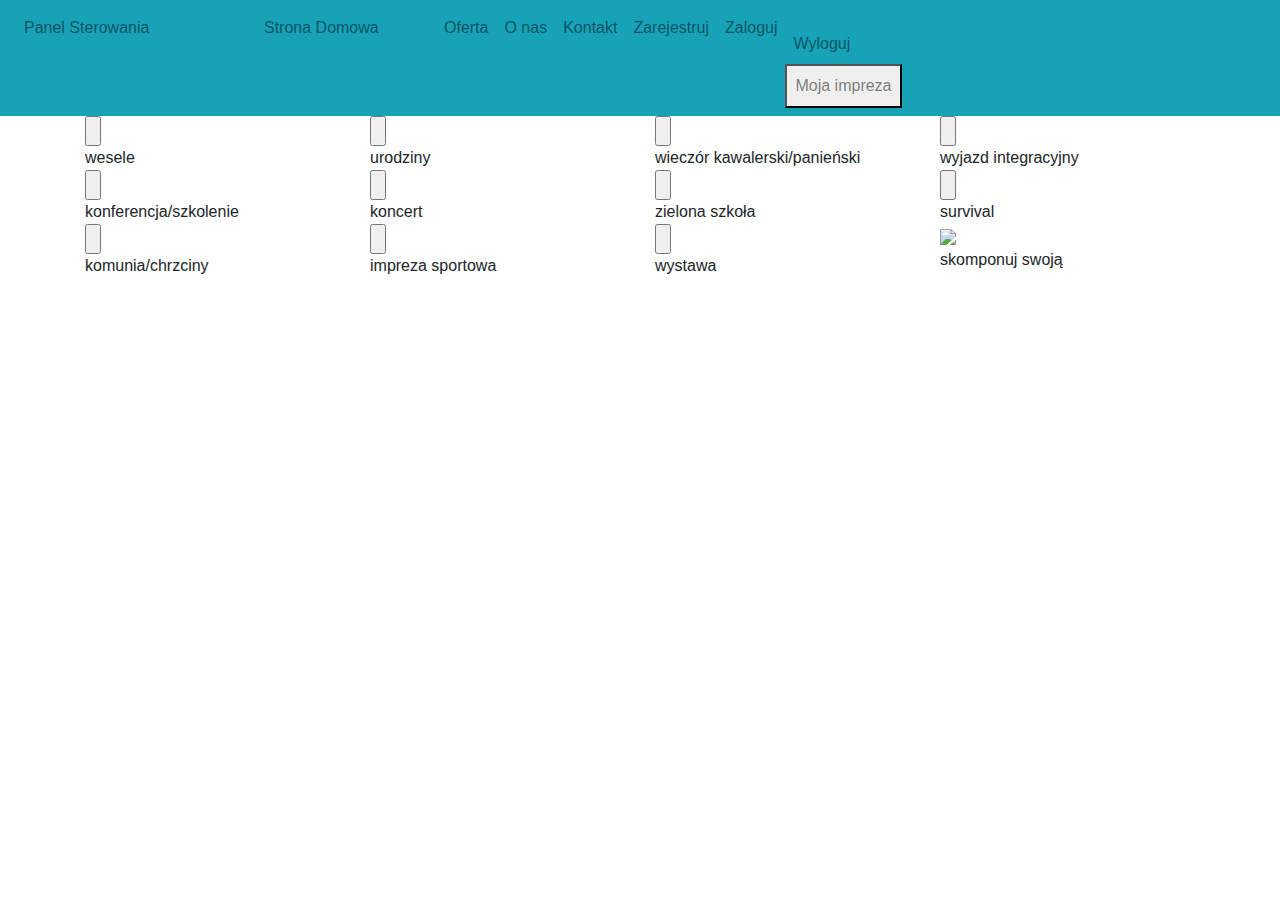
==== commit 6f088845: "dropdown menu dla usera, dodanie rabatów, wczytywanie zapisanych imprez" ====
--- a/src/main/resources/templates/index.html
+++ b/src/main/resources/templates/index.html
@@ -38,9 +38,19 @@
             <li class="nav-item"><a class="nav-link" href="/kontakt">Kontakt</a></li>
             <li sec:authorize="isAnonymous()" class="nav-item"><a class="nav-link" href="/zarejestruj">Zarejestruj</a></li>
             <li sec:authorize="isAnonymous()" class="nav-item"><a class="nav-link" href="/zaloguj">Zaloguj</a></li>
-            <li sec:authorize="isAuthenticated()" class="nav-item" style="width:240px"><a class="nav-link" href="/profil"><span
-                    sec:authentication="name"></span></a></li>
+            <li class="dropdown">
+                <div sec:authorize="isAuthenticated()" class="nav-item dropbtn" style="width:240px"><a class="nav-link"><span
+                        sec:authentication="name"></span></a>
+                    <div class="dropdown-content">
+                        <a class="nav-link" href="/logout">Wyloguj</a>
+                        <form th:if="${partyInvisible}" th:action="@{/party}" type="submit" method="post">
+                        <button class="nav-link party" name="submit" type="submit" value="value">Moja impreza</button>
+                        </form>
+                    </div>
+                </div>
+            </li>
         </ul>
+
     </div>
 </nav>
 
@@ -181,12 +191,12 @@
         <div class="logo"></div>
     </a>
     <div class="socials">
-        <div class="fb"><i class="icon-facebook"></i></div>
-        <div class="snap"><i class="icon-snapchat-ghost"></i></div>
-        <div class="tw"><i class="icon-twitter"></i></div>
-        <div class="insta"><i class="icon-instagram"></i></div>
-        <div class="pinterest"><i class="icon-pinterest"></i></div>
-        <div style="clear:both"></div>
+        <a href="https://pl-pl.facebook.com/" target="_blank"><div class="fb"><i class="icon-facebook"></i></div></a>
+        <a href="https://www.snapchat.com/" target="_blank"><div class="snap"><i class="icon-snapchat-ghost"></i></div></a>
+        <a href="https://twitter.com/?lang=pl" target="_blank"><div class="tw"><i class="icon-twitter"></i></div></a>
+        <a href="https://www.instagram.com/?hl=pl" target="_blank"><div class="insta"><i class="icon-instagram"></i></div></a>
+        <a href="https://pl.pinterest.com/" target="_blank"><div class="pinterest"><i class="icon-pinterest"></i></div></a>
+    <div style="clear:both"></div>
     </div>
 </div>
 </body>
